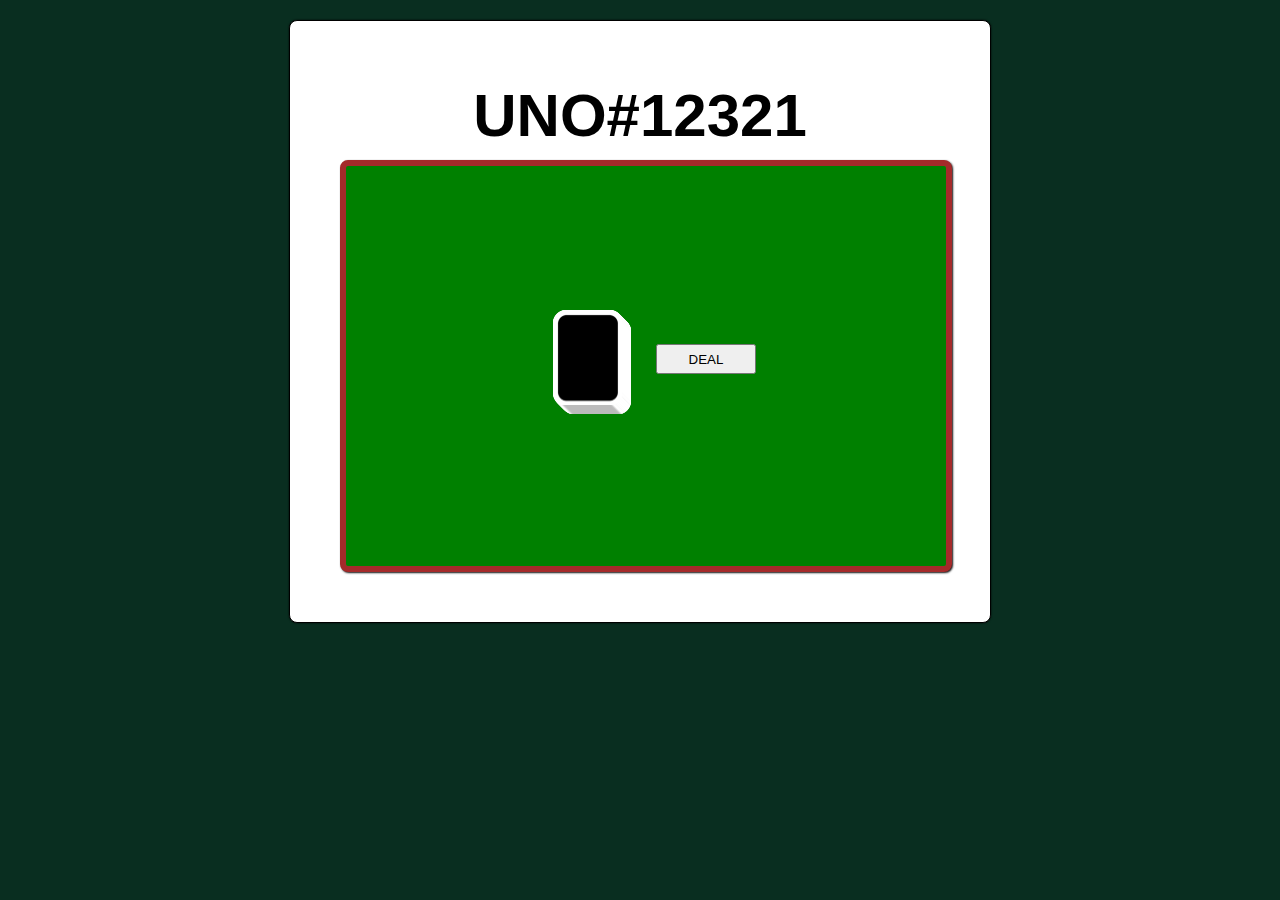
==== game_play.html @ 70432978 "Replace Card display" ====
<!DOCTYPE html>
<html>
	<head>
		<title>UNO#12321</title>
		<meta charset="UTF-8">
		<link rel="stylesheet" href="game_play.css"/>
		<script src="jquery-1.7.min.js"></script>

		<script src="deckType.js"></script>
		<script src="cards.js"></script>
		<script src="game_play.js" defer></script>
	</head>
	<body>
		<h1>UNO#12321</h1>
	
		<img class="preload" src="img/cards.png"/>

		<div id="card-table">
			<button id="deal">DEAL</button>
		</div>
<!--		<footer>-->
<!--			cards.js was created by <a href="http://einaregilsson.com">Einar Egilsson</a> and is licensed-->
<!--			under the MIT license. The card images were created by <a href="http://nicubunu.ro">Nicu Buculei</a> and are-->
<!--			in the public domain.-->
<!--		</footer>-->
		<!-- load this at the bottom so the #card-table element exists -->

	</body>
</html>
---- game_play.css ----
html { 
	background-color:#092E20; 
}

body { 
	position:relative;
	border-radius:8px; 
	box-shadow:black 0px 0px 2px; 
	width: 600px; 
	background:#FFF; 
	margin:20px auto; 
	border:solid 1px black; 
	font-family: arial, sans-serif; 
	padding:50px;  
}
#buttons {
	text-align:center;
}

a img {
	position: absolute; 
	top: 0; 
	right: 0; 
	border: 0;			
}
button {
	height:30px;
	width:100px;
	margin:8px auto;
}
img.preload {
	display:none;
}
h1 {
	font-size:60px;
	text-align:center;
	padding:0px;
	margin:10px auto;
}

#card-table {
	background-color:green;
	height:400px;
	width:600px;
	border:solid 6px brown;
	border-radius:8px;
	-webkit-border-radius:8px;
	-moz-border-radius:8px;
	-ms-border-radius:8px;
	-o-border-radius:8px;
	box-shadow:#111 1px 1px 2px;
}
a:visited {color:blue;}

#deal {
	position: absolute;
	left:310px;
	top:170px;
}

footer {
	font-size : 12px;
	color:grey;
	margin:10px;
}

footer a, footer a:visited{
	color:grey;
}

footer a:hover {
	color:black;
}
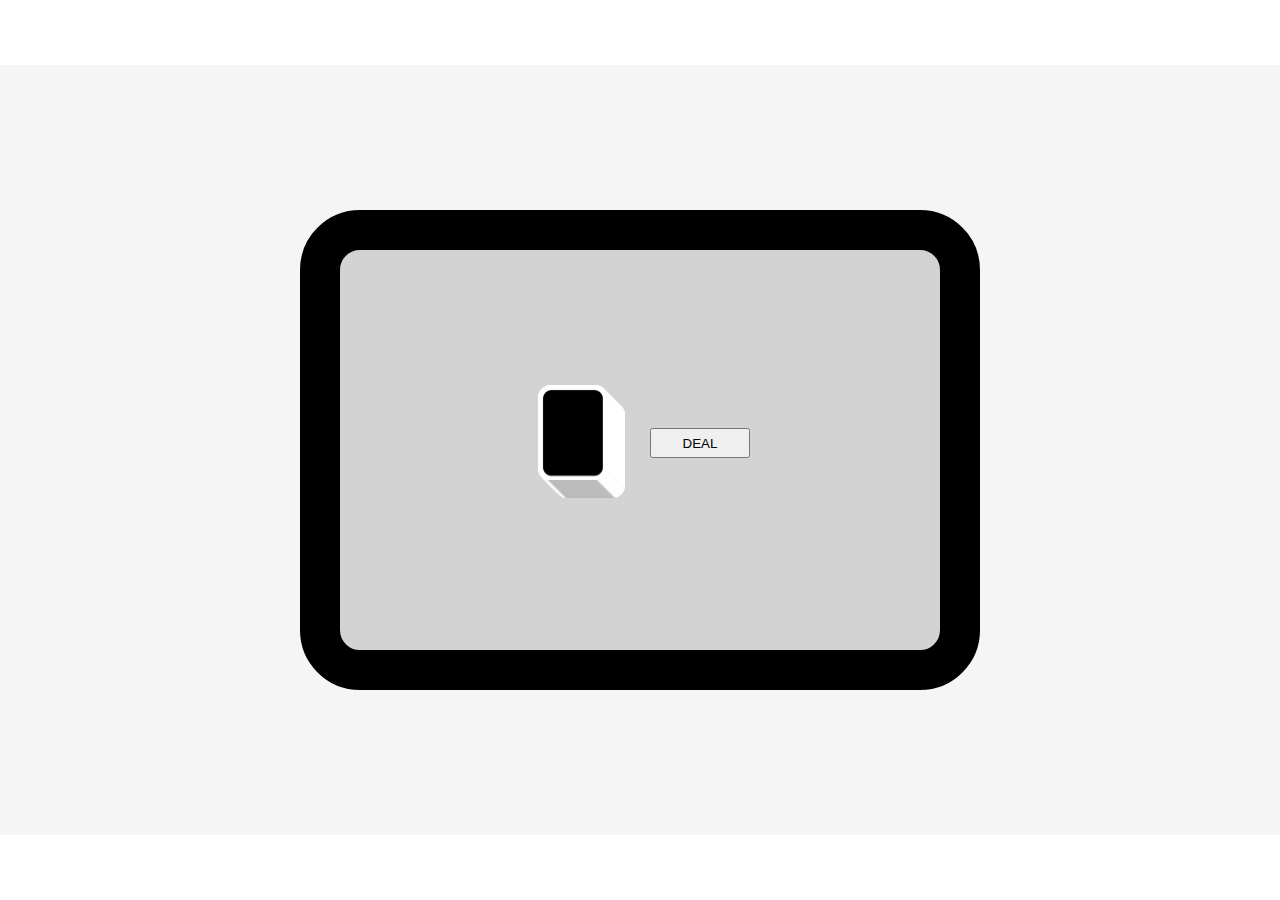
==== commit 58d8c542: "Good look" ====
--- a/game_play.html
+++ b/game_play.html
@@ -11,19 +11,22 @@
 		<script src="game_play.js" defer></script>
 	</head>
 	<body>
-		<h1>UNO#12321</h1>
-	
+
 		<img class="preload" src="img/cards.png"/>
 
-		<div id="card-table">
-			<button id="deal">DEAL</button>
+		<div id="room">
+			<div id="card-table">
+				<button id="deal">DEAL</button>
+			</div>
+
+
 		</div>
-<!--		<footer>-->
-<!--			cards.js was created by <a href="http://einaregilsson.com">Einar Egilsson</a> and is licensed-->
-<!--			under the MIT license. The card images were created by <a href="http://nicubunu.ro">Nicu Buculei</a> and are-->
-<!--			in the public domain.-->
-<!--		</footer>-->
-		<!-- load this at the bottom so the #card-table element exists -->
+		<div id="color-popup" class="hidden">
+			<div id="red"></div>
+			<div id="blue"></div>
+			<div id="green"></div>
+			<div id="yellow"></div>
+		</div>
 
 	</body>
 </html>
--- a/game_play.css
+++ b/game_play.css
@@ -1,73 +1,139 @@
-html { 
-	background-color:#092E20; 
+html {
+    background-color: black;
+	height: 100vh;
+    margin: 0;
 }
 
-body { 
-	position:relative;
-	border-radius:8px; 
-	box-shadow:black 0px 0px 2px; 
-	width: 600px; 
-	background:#FFF; 
-	margin:20px auto; 
-	border:solid 1px black; 
-	font-family: arial, sans-serif; 
-	padding:50px;  
-}
-#buttons {
-	text-align:center;
+body {
+	height: 100vh;
+    background: white;
+    font-family: sans-serif;
+	margin: 0;
 }
 
+
 a img {
-	position: absolute; 
-	top: 0; 
-	right: 0; 
-	border: 0;			
+    position: absolute;
+    top: 0;
+    right: 0;
+    border: 0;
 }
+
 button {
-	height:30px;
-	width:100px;
-	margin:8px auto;
+    height: 30px;
+    width: 100px;
+    margin: 8px auto;
 }
+
 img.preload {
-	display:none;
+    display: none;
 }
-h1 {
-	font-size:60px;
-	text-align:center;
-	padding:0px;
-	margin:10px auto;
+
+#room {
+	height: 770px;
+	width: 1500px;
+	background-color: whitesmoke;
+	position: absolute;
+	top: 50%;
+	left: 50%;
+	transform: translate(-50%, -50%);
 }
 
 #card-table {
-	background-color:green;
-	height:400px;
-	width:600px;
-	border:solid 6px brown;
-	border-radius:8px;
-	-webkit-border-radius:8px;
-	-moz-border-radius:8px;
-	-ms-border-radius:8px;
-	-o-border-radius:8px;
-	box-shadow:#111 1px 1px 2px;
+    background-color: lightgray;
+    height: 400px;
+    width: 600px;
+    border: solid 40px black;
+    border-radius: 60px;
+    -webkit-border-radius: 60px;
+    -moz-border-radius: 60px;
+    -ms-border-radius: 60px;
+    -o-border-radius: 60px;
+	position: absolute;
+	top: 50%;
+	left: 50%;
+	transform: translate(-50%, -50%);
+
 }
-a:visited {color:blue;}
+
+#color-popup{
+    background-color: lightgray;
+    height: 400px;
+    width: 600px;
+    border: solid 40px black;
+    border-radius: 60px;
+    -webkit-border-radius: 60px;
+    -moz-border-radius: 60px;
+    -ms-border-radius: 60px;
+    -o-border-radius: 60px;
+
+    position: absolute;
+    top: 50%;
+    left: 50%;
+    transform: translate(-50%, -50%);
+}
 
 #deal {
-	position: absolute;
-	left:310px;
-	top:170px;
+    position: absolute;
+    left: 310px;
+    top: 170px;
 }
 
-footer {
-	font-size : 12px;
-	color:grey;
-	margin:10px;
+.hidden {
+    display: none;
+}
+#red {
+    background: #D72600 ;
+    height: 50%;
+    width: 50%;
+    position: absolute;
+
+    top: 0%;
+    left: 50%;
+    transform: translate(-100%, 0%);
+
+    border-top-left-radius: 20px;
+
+}
+#blue{
+    background: #0956BF;
+
+    height: 50%;
+    width: 50%;
+    position: absolute;
+
+    top: 0%;
+    left: 50%;
+    transform: translate(0%, 0%);
+
+    border-top-right-radius: 20px;
+
+}
+#green{
+    background: #379711;
+    height: 50%;
+    width: 50%;
+    position: absolute;
+
+    top: 0%;
+    left: 50%;
+    transform: translate(0%, 100%);
+    border-bottom-right-radius: 20px;
+
+}
+#yellow{
+    background: #ECD407;
+    height: 50%;
+    width: 50%;
+    position: absolute;
+
+    top: 0%;
+    left: 50%;
+    transform: translate(-100%, 100%);
+    border-bottom-left-radius: 20px;
+
 }
 
-footer a, footer a:visited{
-	color:grey;
-}
 
-footer a:hover {
-	color:black;
-}
+
+
